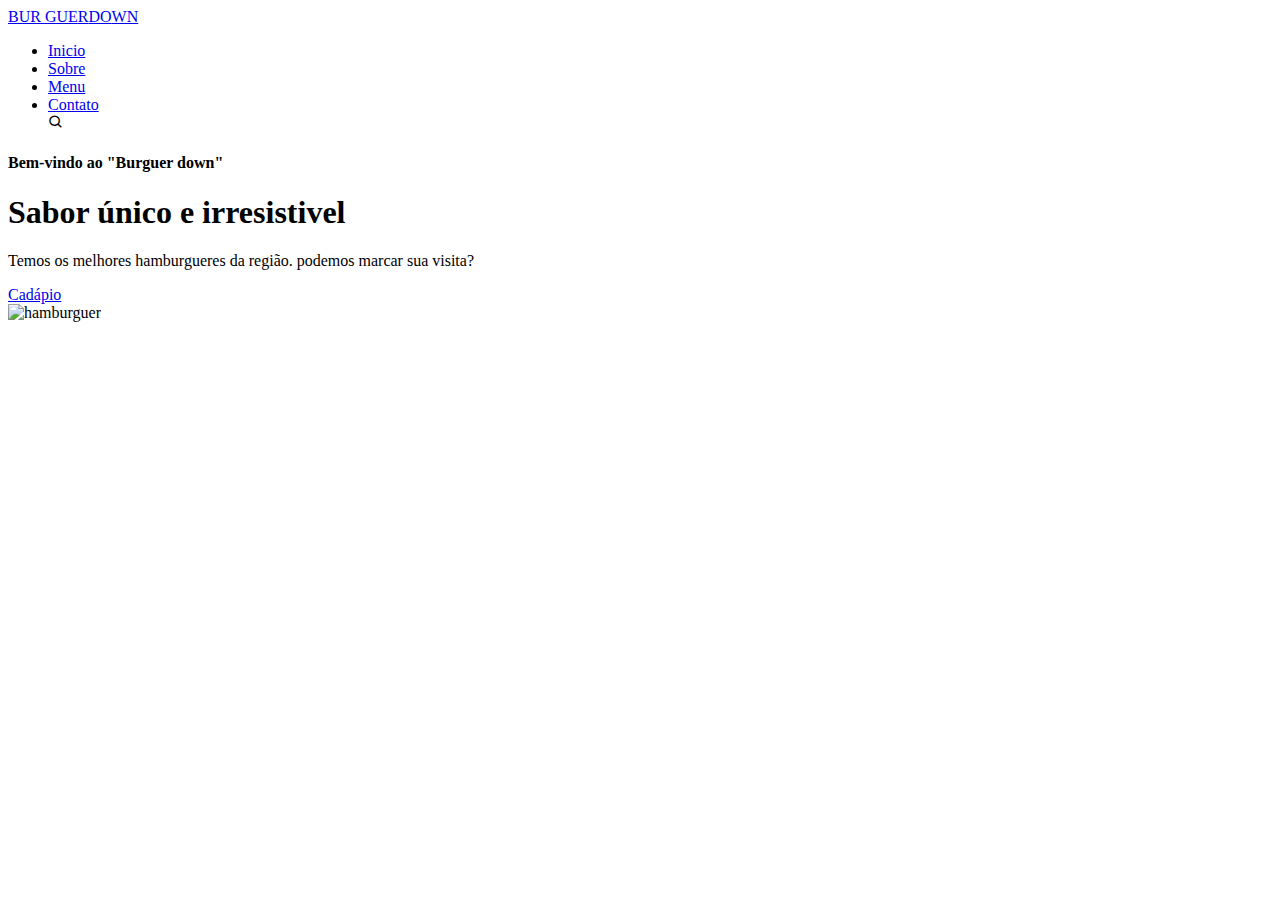
==== index.html @ 2870ec8e "Add files via upload" ====
<!DOCTYPE html>
<html lang="Pt-br">
<head>
    <meta charset="UTF-8">
    <meta http-equiv="X-UA-Compatible" content="IE=edge">
    <meta name="viewport" content="width=device-width, initial-scale=1.0">
    <link href='https://unpkg.com/boxicons@2.1.4/css/boxicons.min.css' rel='stylesheet'>
    <link rel="stylesheet" href="style.css">
    <title>web site</title>
</head>
<body>
    <header>
        <nav class="navigation">
           <a href="#" class="logo">BUR <span>GUE</span>R<span>DO</span>WN</a>
           <ul class="nav-menu">
            <li class="nav-item"><a href="#">Inicio</a></li>
            <li class="nav-item"><a href="#">Sobre</a></li>
            <li class="nav-item"><a href="#">Menu</a></li>
            <li class="nav-item"><a href="#">Contato</a></li>
            <i class="bx bx-search"></i>
           </ul>
           <div class="menu">
            <span class="bar"></span>
            <span class="bar"></span>
            <span class="bar"></span>
           </div>
        </nav>
    </header>
    <main>
        <section class="home">
            <div class="home-text">
                <h4 class="twxt h4">Bem-vindo ao "Burguer down"</h4>
                <h1 class="text-h1">Sabor único e irresistivel</h1>
                <p>Temos os melhores hamburgueres da região. podemos marcar sua visita?</p>
                <a href="#" class="home-btn">Cadápio</a>
            </div>
            <div class="home-img">
                <img src="imagem.png" alt="hamburguer">

            </div>
        </section>
    </main>
    <script src="script.js"></script>
</body>
</html>
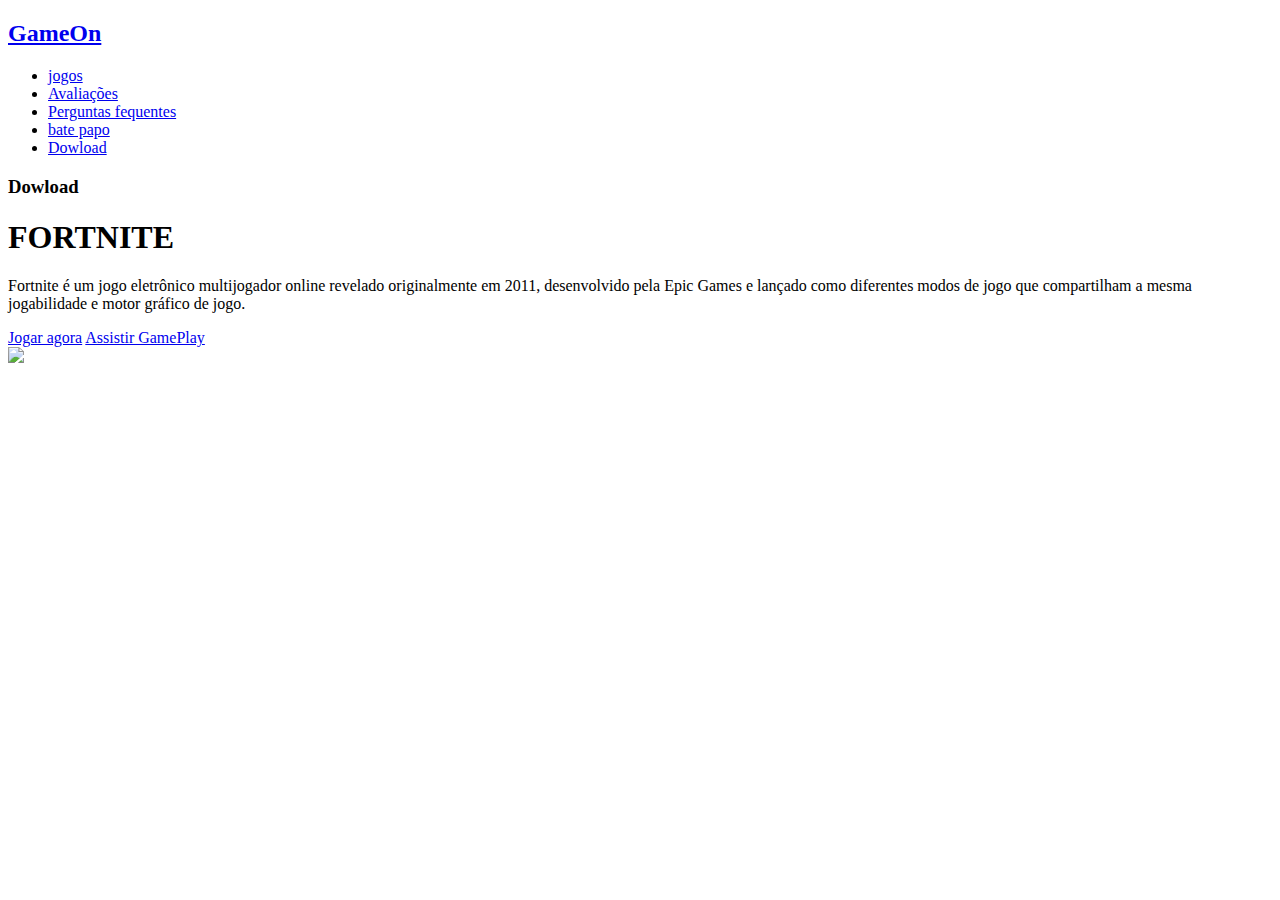
==== commit 522c4a2a: "Add files via upload" ====
--- a/index.html
+++ b/index.html
@@ -1,45 +1,60 @@
 <!DOCTYPE html>
-<html lang="Pt-br">
-<head>
-    <meta charset="UTF-8">
-    <meta http-equiv="X-UA-Compatible" content="IE=edge">
-    <meta name="viewport" content="width=device-width, initial-scale=1.0">
-    <link href='https://unpkg.com/boxicons@2.1.4/css/boxicons.min.css' rel='stylesheet'>
-    <link rel="stylesheet" href="style.css">
-    <title>web site</title>
-</head>
-<body>
-    <header>
-        <nav class="navigation">
-           <a href="#" class="logo">BUR <span>GUE</span>R<span>DO</span>WN</a>
-           <ul class="nav-menu">
-            <li class="nav-item"><a href="#">Inicio</a></li>
-            <li class="nav-item"><a href="#">Sobre</a></li>
-            <li class="nav-item"><a href="#">Menu</a></li>
-            <li class="nav-item"><a href="#">Contato</a></li>
-            <i class="bx bx-search"></i>
-           </ul>
-           <div class="menu">
-            <span class="bar"></span>
-            <span class="bar"></span>
-            <span class="bar"></span>
-           </div>
-        </nav>
-    </header>
-    <main>
-        <section class="home">
-            <div class="home-text">
-                <h4 class="twxt h4">Bem-vindo ao "Burguer down"</h4>
-                <h1 class="text-h1">Sabor único e irresistivel</h1>
-                <p>Temos os melhores hamburgueres da região. podemos marcar sua visita?</p>
-                <a href="#" class="home-btn">Cadápio</a>
+<html lang="pt-BR">
+    <head>
+        <title>Gaming website width HTML & CSS</title>
+        <link rel="stylesheet" href="style.css">
+
+        <link rel="preconnect" href="https://fonts.googleapis.com">
+        <link rel="preconnect" href="https://fonts.gstatic.com" crossorigin>
+        <link href="https: //fonts.googleapis.com/css2?family= Open+Sans:wght@300;400 & family família= Permanente+Marcador &família= Poppins:wght@100;200;300;400;500;600;700;800;900 &= Roboto:wght@300 & display=swap" rel="stylesheet">
+
+        <link rel="stylesheet" href="https://cdnjs.cloudflare.com/ajax/libs/font-awesome/6.4.0/css/all.min.css" integrity="sha512-iecdLmaskl7CVkqkXNQ/ZH/XLlvWZOJyj7Yy7tcenmpD1ypASozpmT/E0iPtmFIB46ZmdtAc9eNBvH0H/ZpiBw==" crossorigin="anonymous" referrerpolicy="no-referrer" />
+    </head>
+    <body>
+        <section class="hero">
+            <div class="main-width">
+                <header>
+                    <div class="logo">
+                        <h2><a href="#">GameOn</a></h2>
+                    </div>
+
+                    <nav>
+                        <ul>
+                        <li class="active"><a href="#">jogos</a></li>
+                        <li><a href="#">Avaliações</a></li>
+                        <li><a href="#">Perguntas fequentes</a></li>
+                        <li><a href="#">bate papo</a></li>
+                        <li class="btn"><a href="#">Dowload</a></li>
+                        </ul>
+                    </nav>
+                </header>
+
+                <div class="content">
+                    <div class="main-text">
+                    <h3>Dowload</h3>
+                    <h1>FORTNITE</h1>
+                   <p>Fortnite é um jogo eletrônico multijogador online revelado originalmente em 2011, desenvolvido pela Epic Games 
+                    e lançado como diferentes modos de jogo que compartilham a mesma jogabilidade e motor gráfico de jogo.
+                   </p>
+                    <a href="#">Jogar agora</a>
+                    <a href="#" class="cta"><i class="fa-solid fa-play"></i>Assistir GamePlay</a>
+                    </div>
+
+                    <div class="social">
+                        <a href="#"><i class="fa-brands fa-windows"></i></a>
+                        <a href="#"><i class="fa-brands fa-apple"></i></a>
+                        <a href="#"><i class="fa-solid fa-n"></i></a>
+                        <a href="#"><i class="fa-brands fa-android"></i></a>
+                        <a href="#"><i class="fa-brands fa-playstation"></i></a>
+                        <a href="#"><i class="fa-brands fa-xbox"></i>
+                    </div>
+
+                    <div class="image">
+                        <img src="img/anime.png">
+                    </div>
+                </div>
             </div>
-            <div class="home-img">
-                <img src="imagem.png" alt="hamburguer">
 
-            </div>
         </section>
-    </main>
-    <script src="script.js"></script>
-</body>
+    </body>
 </html>